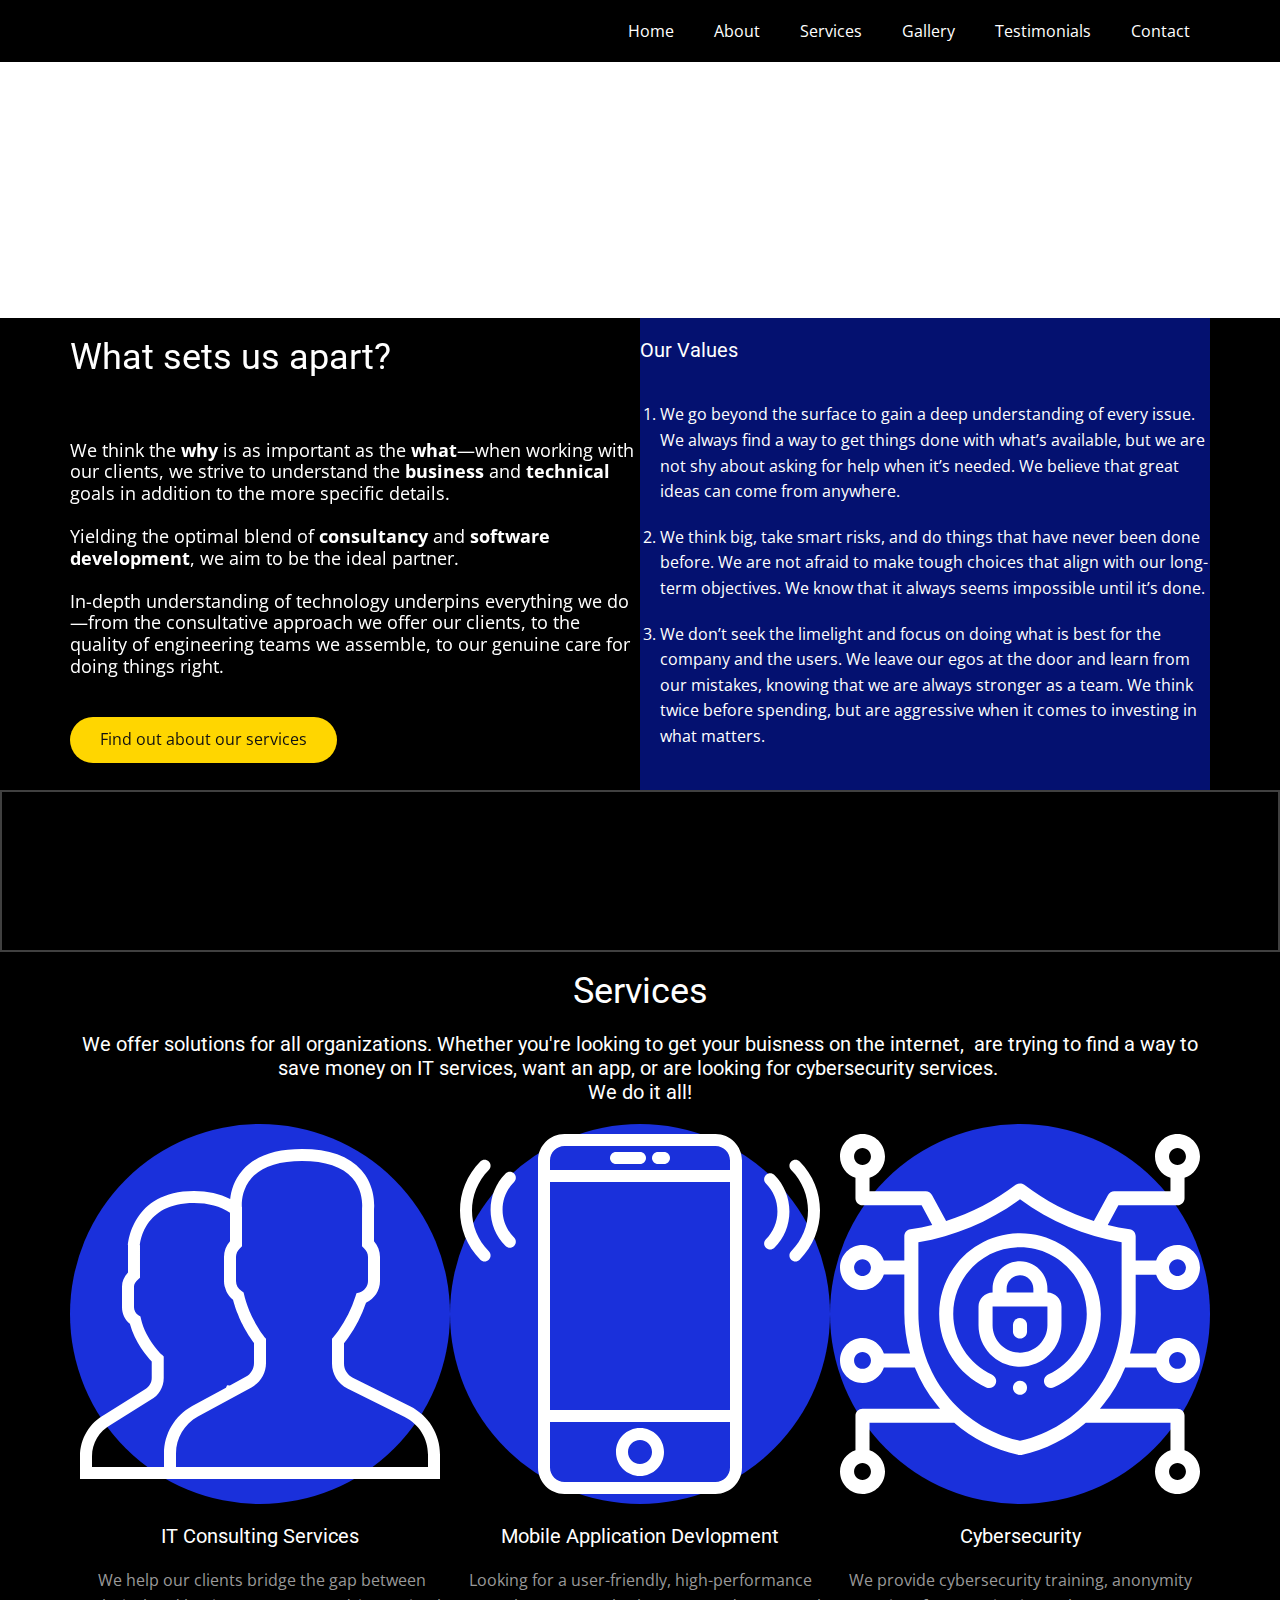
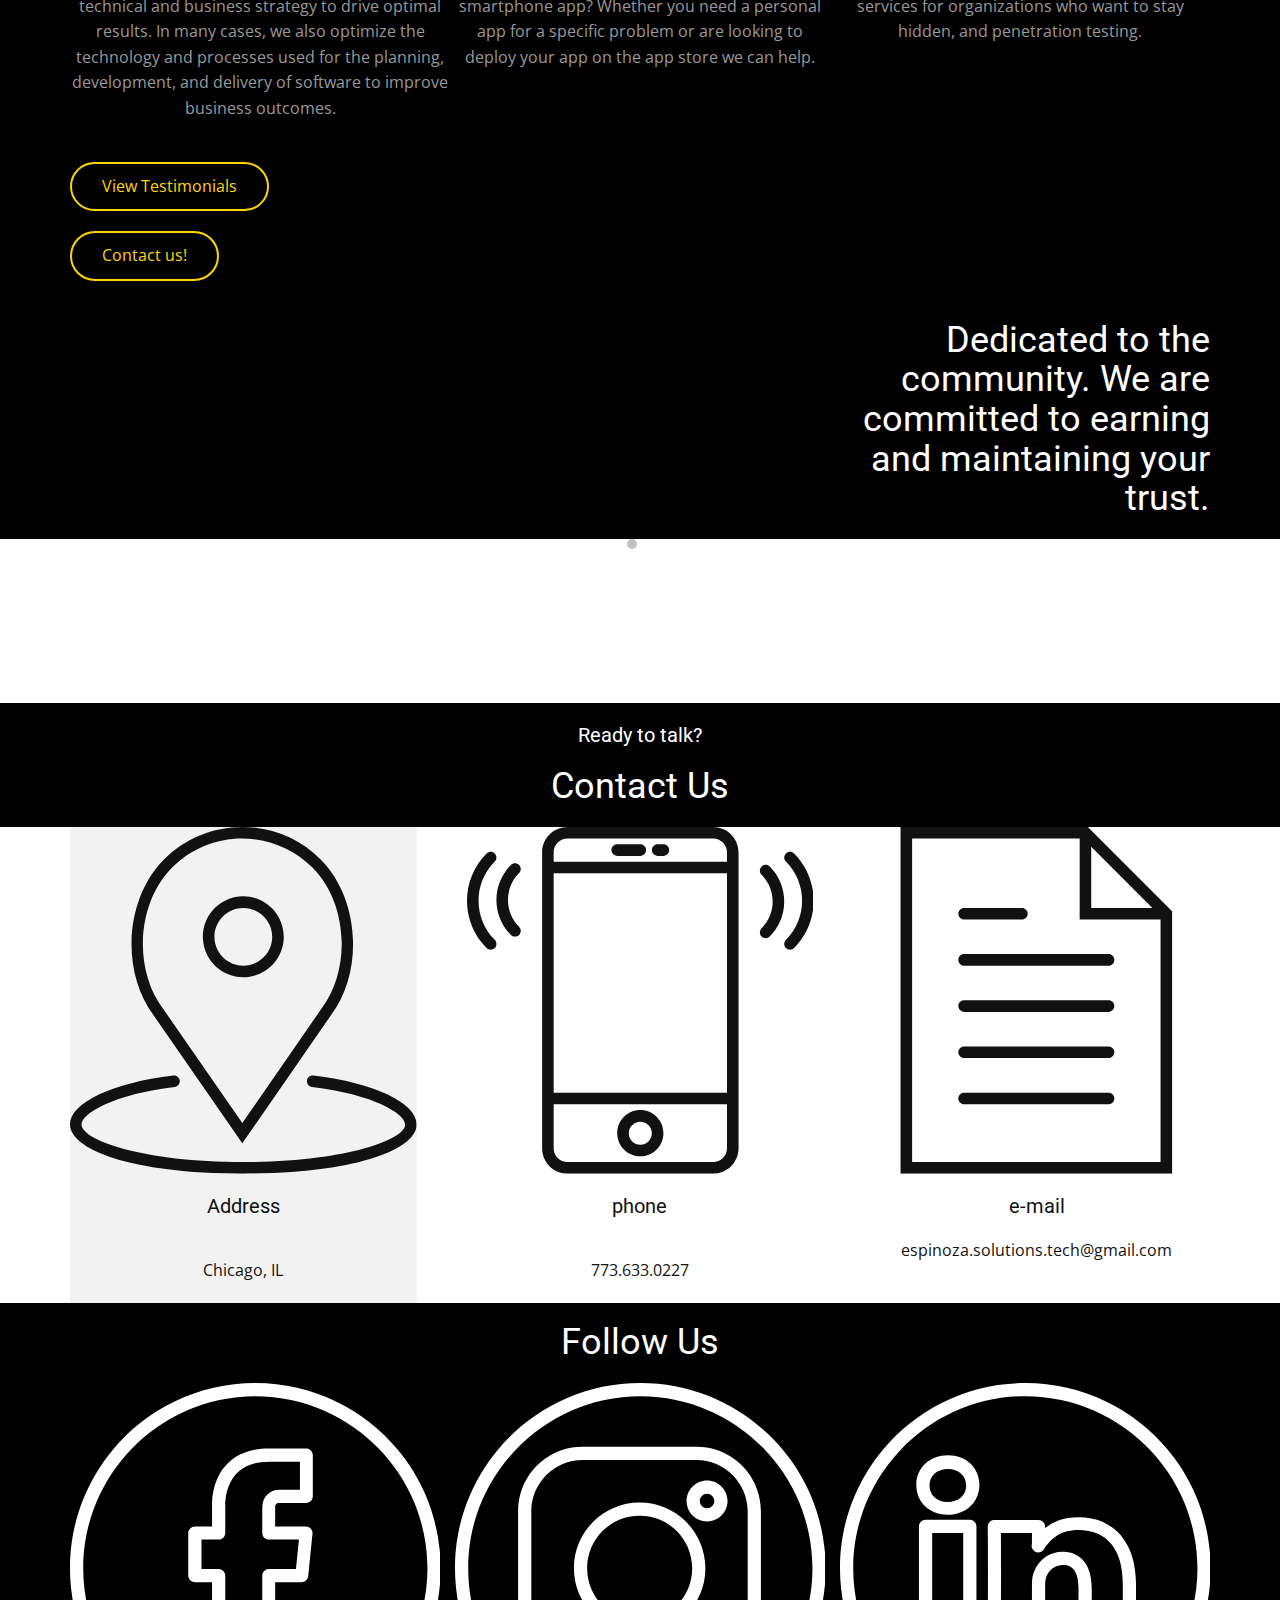
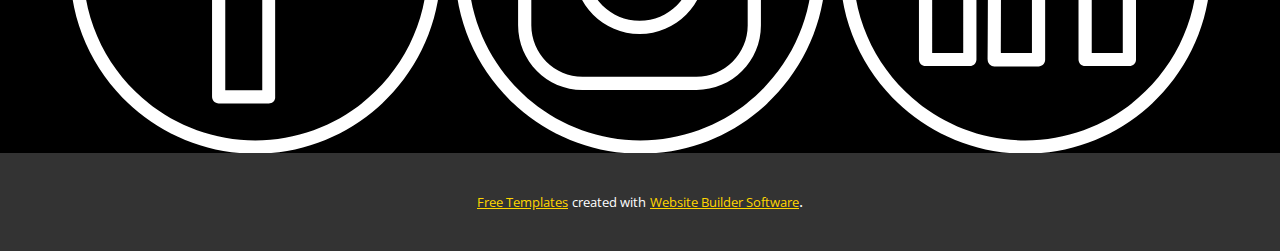
==== Contracting/index.html @ 04af974e "Add files via upload" ====
<!DOCTYPE html>
<html style="font-size: 16px;"><head>
    <meta name="viewport" content="width=device-width, initial-scale=1.0">
    <meta charset="utf-8">
    <meta name="keywords" content="Software engineering, websites, apps, mobile apps, android, ios, responsive, cybersecurity, espinoza, espinoza consulting, espinoza services, consultant, freelance, nonprofit, buisness, branding, seo, expansion">
    <meta name="description" content="We design websites, build software, deploy apps, and provide cybersecurity at affordable rates. Our strategy utilizes technology to maximize revenue.">
    <meta name="page_type" content="np-template-header-footer-from-plugin">
    <title>Expand Your Organization!</title>
    <link rel="stylesheet" href="nicepage.css" media="screen">
<link rel="stylesheet" href="Espinoza-Solutions.css" media="screen">
    <script class="u-script" type="text/javascript" src="jquery.js" defer=""></script>
    <script class="u-script" type="text/javascript" src="nicepage.js" defer=""></script>
    <meta name="generator" content="Nicepage 4.1.0, nicepage.com">
    <meta name="author" content="Isaac Javier Espinoza">
    <meta property="og:title" content="Build Your Legacy!">
    <meta property="og:description" content="Dedicated to providing software solutions to maximize your revenue.">
    <meta property="og:image" content="https://espinoza-solutions.com/images/wirelessblueprint.png">
    <meta property="og:url" content="https://espinoza-solutions.com/">
    <link id="u-theme-google-font" rel="stylesheet" href="https://fonts.googleapis.com/css?family=Roboto:100,100i,300,300i,400,400i,500,500i,700,700i,900,900i|Open+Sans:300,300i,400,400i,600,600i,700,700i,800,800i">
    <link id="u-page-google-font" rel="stylesheet" href="https://fonts.googleapis.com/css?family=Roboto:100,100i,300,300i,400,400i,500,500i,700,700i,900,900i">
    
    
    
    
    
    
    
    
    
    
    
    <script type="application/ld+json">{
		"@context": "http://schema.org",
		"@type": "Organization",
		"name": ""
}</script>
    <meta name="theme-color" content="#ffd600">
    <meta property="og:type" content="website">
  </head>
  <body data-home-page="Espinoza-Solutions.html" data-home-page-title="Espinoza-Solutions" class="u-body"><header class="u-black u-clearfix u-header u-sticky u-sticky-9656 u-header" id="sec-fe27"><div class="u-clearfix u-sheet u-valign-middle u-sheet-1">
        <nav class="u-menu u-menu-dropdown u-offcanvas u-menu-1">
          <div class="menu-collapse" style="font-size: 1rem; letter-spacing: 0px;">
            <a class="u-button-style u-custom-left-right-menu-spacing u-custom-padding-bottom u-custom-text-active-color u-custom-text-hover-color u-custom-top-bottom-menu-spacing u-nav-link u-text-active-palette-1-base u-text-hover-palette-2-base" href="#" style="height: 24px; color: rgb(255, 255, 255) !important;">
              <svg class="u-svg-link" preserveAspectRatio="xMidYMin slice" viewBox="0 0 512 512" style=""><use xmlns:xlink="http://www.w3.org/1999/xlink" xlink:href="#svg-c904"></use></svg>
              <svg class="u-svg-content" viewBox="0 0 512 512" id="svg-c904"><path d="m464.883 64.267h-417.766c-25.98 0-47.117 21.136-47.117 47.149 0 25.98 21.137 47.117 47.117 47.117h417.766c25.98 0 47.117-21.137 47.117-47.117 0-26.013-21.137-47.149-47.117-47.149z"></path><path d="m464.883 208.867h-417.766c-25.98 0-47.117 21.136-47.117 47.149 0 25.98 21.137 47.117 47.117 47.117h417.766c25.98 0 47.117-21.137 47.117-47.117 0-26.013-21.137-47.149-47.117-47.149z"></path><path d="m464.883 353.467h-417.766c-25.98 0-47.117 21.137-47.117 47.149 0 25.98 21.137 47.117 47.117 47.117h417.766c25.98 0 47.117-21.137 47.117-47.117 0-26.012-21.137-47.149-47.117-47.149z"></path></svg>
            </a>
          </div>
          <div class="u-custom-menu u-nav-container">
            <ul class="u-nav u-unstyled u-nav-1"><li class="u-nav-item"><a class="u-button-style u-nav-link u-text-active-palette-2-base u-text-hover-palette-2-light-2" href="#" style="padding: 10px 20px;">Home</a>
</li><li class="u-nav-item"><a class="u-button-style u-nav-link u-text-active-palette-2-base u-text-hover-palette-2-light-2" href="Arroyos-Restoration.html#carousel_d920" data-page-id="525301625" style="padding: 10px 20px;">About</a>
</li><li class="u-nav-item"><a class="u-button-style u-nav-link u-text-active-palette-2-base u-text-hover-palette-2-light-2" href="Arroyos-Restoration.html#carousel_52c8" data-page-id="525301625" style="padding: 10px 20px;">Services</a>
</li><li class="u-nav-item"><a class="u-button-style u-nav-link u-text-active-palette-2-base u-text-hover-palette-2-light-2" href="Arroyos-Restoration.html#sec-7012" data-page-id="525301625" style="padding: 10px 20px;">Gallery</a>
</li><li class="u-nav-item"><a class="u-button-style u-nav-link u-text-active-palette-2-base u-text-hover-palette-2-light-2" href="Arroyos-Restoration.html#carousel_fa96" data-page-id="525301625" style="padding: 10px 20px;">Testimonials</a>
</li><li class="u-nav-item"><a class="u-button-style u-nav-link u-text-active-palette-2-base u-text-hover-palette-2-light-2" href="Arroyos-Restoration.html#carousel_9254" data-page-id="525301625" style="padding: 10px 20px;">Contact</a>
</li></ul>
          </div>
          <div class="u-custom-menu u-nav-container-collapse">
            <div class="u-black u-container-style u-inner-container-layout u-opacity u-opacity-95 u-sidenav">
              <div class="u-inner-container-layout u-sidenav-overflow">
                <div class="u-menu-close"></div>
                <ul class="u-align-center u-nav u-popupmenu-items u-unstyled u-nav-2"><li class="u-nav-item"><a class="u-button-style u-nav-link" href="#" style="padding: 10px 20px;">Home</a>
</li><li class="u-nav-item"><a class="u-button-style u-nav-link" href="Arroyos-Restoration.html#carousel_d920" data-page-id="525301625" style="padding: 10px 20px;">About</a>
</li><li class="u-nav-item"><a class="u-button-style u-nav-link" href="Arroyos-Restoration.html#carousel_52c8" data-page-id="525301625" style="padding: 10px 20px;">Services</a>
</li><li class="u-nav-item"><a class="u-button-style u-nav-link" href="Arroyos-Restoration.html#sec-7012" data-page-id="525301625" style="padding: 10px 20px;">Gallery</a>
</li><li class="u-nav-item"><a class="u-button-style u-nav-link" href="Arroyos-Restoration.html#carousel_fa96" data-page-id="525301625" style="padding: 10px 20px;">Testimonials</a>
</li><li class="u-nav-item"><a class="u-button-style u-nav-link" href="Arroyos-Restoration.html#carousel_9254" data-page-id="525301625" style="padding: 10px 20px;">Contact</a>
</li></ul>
              </div>
            </div>
            <div class="u-black u-menu-overlay u-opacity u-opacity-70"></div>
          </div>
        </nav>
      </div></header>
    <section class="u-align-center u-clearfix u-image u-shading u-section-1" id="carousel_c016" data-image-width="1366" data-image-height="768">
      <div class="u-clearfix u-sheet u-sheet-1">
        <h2 class="u-subtitle u-text u-text-1" data-animation-name="fadeIn" data-animation-duration="2000" data-animation-direction="">Espinoza Solutions</h2>
        <p class="u-hidden-sm u-hidden-xs u-text u-text-body-alt-color u-text-2" data-animation-name="fadeIn" data-animation-duration="2750" data-animation-direction="">We help your organization go through its&nbsp;digital transformation making it an exponential and agile organization.</p>
        <h1 class="u-hidden-lg u-hidden-md u-hidden-xl u-text u-title u-text-3" data-animation-name="fadeIn" data-animation-duration="2750" data-animation-direction="" data-animation-delay="500">All Your Business Needs<br>Under One Roof
        </h1>
        <a href="Espinoza-Solutions.html#carousel_52c8" data-page-id="119810731" class="u-border-none u-btn u-btn-round u-button-style u-hover-grey-80 u-palette-1-base u-radius-50 u-btn-1" data-animation-name="fadeIn" data-animation-duration="1750" data-animation-direction="" data-animation-delay="1250">View our services</a>
        <a href="Espinoza-Solutions.html#carousel_d920" data-page-id="119810731" class="u-border-none u-btn u-btn-round u-button-style u-hover-grey-80 u-palette-1-base u-radius-50 u-btn-2" data-animation-name="fadeIn" data-animation-duration="1750" data-animation-direction="" data-animation-delay="1250">LEarn more abouT us</a>
      </div>
    </section>
    <section class="u-black u-clearfix u-section-2" id="carousel_d920">
      <div class="u-clearfix u-sheet u-sheet-1">
        <div class="u-clearfix u-expanded-width u-layout-wrap u-layout-wrap-1">
          <div class="u-layout">
            <div class="u-layout-row">
              <div class="u-container-style u-layout-cell u-size-30 u-layout-cell-1">
                <div class="u-container-layout u-valign-top u-container-layout-1">
                  <h2 class="u-text u-text-1" data-animation-name="pulse" data-animation-duration="1750" data-animation-direction=""> What sets us apart?</h2>
                  <h6 class="u-custom-font u-text u-text-font u-text-2" data-animation-name="lightSpeedIn" data-animation-duration="1000" data-animation-direction="" data-animation-delay="0">
                    <br>We think the <b>why</b> is as important as the <b>what</b>—when working with our clients, we strive to understand the <b>business</b> and <b>technical</b> goals in addition to the more specific details.<br>
                    <br>Yielding the optimal blend of <b>consultancy</b> and <b>software development</b>, we aim to be the ideal partner.<br>
                    <br> In-depth understanding of technology underpins everything we do—from the
 consultative approach we offer our clients, to the quality of 
engineering teams we assemble, to our genuine care for doing things 
right.
                  </h6>
                  <a href="Espinoza-Solutions.html#carousel_52c8" data-page-id="119810731" class="u-border-none u-btn u-btn-round u-button-style u-hover-grey-80 u-palette-1-base u-radius-50 u-btn-1" data-animation-name="lightSpeedIn" data-animation-duration="1000" data-animation-direction="" data-animation-delay="750">Find out about our services</a>
                </div>
              </div>
              <div class="u-container-style u-custom-color-2 u-layout-cell u-size-30 u-layout-cell-2">
                <div class="u-container-layout u-valign-bottom-lg u-valign-bottom-md u-valign-bottom-sm u-valign-bottom-xl u-container-layout-2">
                  <h5 class="u-align-center-xs u-text u-text-3">Our Values</h5>
                  <ol class="u-spacing-20 u-text u-text-4">
                    <li> We go beyond the surface to gain a deep understanding of every issue.&nbsp; We always find a way to get things done with what’s available, but we are not shy about asking for help when it’s needed. We believe that great ideas can come from anywhere.</li>
                    <li> We think big, take smart risks, and do things that have never been done before. We are not afraid to make tough choices that align with our long-term objectives. We know that it always seems impossible until it’s done.</li>
                    <li> We don’t seek the limelight and focus on doing what is best for the company and the users. We leave our egos at the door and learn from our mistakes, knowing that we are always stronger as a team. We think twice before spending, but are aggressive when it comes to investing in what matters.</li>
                  </ol>
                </div>
              </div>
            </div>
          </div>
        </div>
      </div>
    </section>
    <section class="u-black u-border-2 u-border-grey-75 u-clearfix u-section-3" id="carousel_659f">
      <div class="u-clearfix u-sheet u-sheet-1">
        <div class="u-clearfix u-expanded-width u-layout-wrap u-layout-wrap-1">
          <div class="u-layout">
            <div class="u-layout-row">
              <div class="u-container-style u-layout-cell u-size-33-md u-size-33-sm u-size-33-xs u-size-36-xl u-size-41-lg u-layout-cell-1" data-animation-name="fadeIn" data-animation-duration="1750" data-animation-direction="">
                <div class="u-container-layout u-container-layout-1">
                  <h2 class="u-text u-text-default u-text-1"> We understand building a world-changing company is a monumental task, and we love every minute of it.</h2>
                </div>
              </div>
              <div class="u-align-right u-container-style u-layout-cell u-size-19-lg u-size-24-xl u-size-27-md u-size-27-sm u-size-27-xs u-layout-cell-2">
                <div class="u-container-layout u-valign-middle-md u-valign-middle-sm u-valign-middle-xs u-container-layout-2">
                  <h5 class="u-text u-text-2" data-animation-name="fadeIn" data-animation-duration="1250" data-animation-direction="" data-animation-delay="500">You're in <span style="font-weight: 700;" class="u-text-palette-3-base">
                      <span class="u-text-custom-color-1">good </span>
                      <span class="u-text-custom-color-1">hands.</span>
                    </span>
                  </h5>
                </div>
              </div>
            </div>
          </div>
        </div>
      </div>
    </section>
    <section class="u-align-center u-black u-clearfix u-section-4" id="carousel_52c8">
      <div class="u-clearfix u-sheet u-valign-middle-xs u-sheet-1">
        <h2 class="u-text u-text-1"> Services</h2>
        <h5 class="u-text u-text-2">We offer solutions for all organizations. Whether you're looking to get your buisness on the internet,&nbsp; are trying to find a way to save money on IT services, want an app, or are looking for cybersecurity services.&nbsp;<br>We do it all!
        </h5>
        <div class="u-expanded-width u-hidden-sm u-hidden-xs u-list u-list-1">
          <div class="u-repeater u-repeater-1">
            <div class="u-align-center u-container-style u-list-item u-repeater-item">
              <div class="u-container-layout u-similar-container u-container-layout-1"><span class="u-custom-color-1 u-icon u-icon-circle u-spacing-10 u-icon-1"><svg class="u-svg-link" preserveAspectRatio="xMidYMin slice" viewBox="0 0 60 60" style=""><use xmlns:xlink="http://www.w3.org/1999/xlink" xlink:href="#svg-6a51"></use></svg><svg class="u-svg-content" viewBox="0 0 60 60" x="0px" y="0px" id="svg-6a51" style="enable-background:new 0 0 60 60;"><path d="M55.014,45.389l-9.553-4.776C44.56,40.162,44,39.256,44,38.248v-3.381c0.229-0.28,0.47-0.599,0.719-0.951
	c1.239-1.75,2.232-3.698,2.954-5.799C49.084,27.47,50,26.075,50,24.5v-4c0-0.963-0.36-1.896-1-2.625v-5.319
	c0.056-0.55,0.276-3.824-2.092-6.525C44.854,3.688,41.521,2.5,37,2.5s-7.854,1.188-9.908,3.53c-1.435,1.637-1.918,3.481-2.064,4.805
	C23.314,9.949,21.294,9.5,19,9.5c-10.389,0-10.994,8.855-11,9v4.579c-0.648,0.706-1,1.521-1,2.33v3.454
	c0,1.079,0.483,2.085,1.311,2.765c0.825,3.11,2.854,5.46,3.644,6.285v2.743c0,0.787-0.428,1.509-1.171,1.915l-6.653,4.173
	C1.583,48.134,0,50.801,0,53.703V57.5h14h2h44v-4.043C60,50.019,58.089,46.927,55.014,45.389z M14,53.262V55.5H2v-1.797
	c0-2.17,1.184-4.164,3.141-5.233l6.652-4.173c1.333-0.727,2.161-2.121,2.161-3.641v-3.591l-0.318-0.297
	c-0.026-0.024-2.683-2.534-3.468-5.955l-0.091-0.396l-0.342-0.22C9.275,29.899,9,29.4,9,28.863v-3.454
	c0-0.36,0.245-0.788,0.671-1.174L10,23.938l-0.002-5.38C10.016,18.271,10.537,11.5,19,11.5c2.393,0,4.408,0.553,6,1.644v4.731
	c-0.64,0.729-1,1.662-1,2.625v4c0,0.304,0.035,0.603,0.101,0.893c0.027,0.116,0.081,0.222,0.118,0.334
	c0.055,0.168,0.099,0.341,0.176,0.5c0.001,0.002,0.002,0.003,0.003,0.005c0.256,0.528,0.629,1,1.099,1.377
	c0.005,0.019,0.011,0.036,0.016,0.054c0.06,0.229,0.123,0.457,0.191,0.68l0.081,0.261c0.014,0.046,0.031,0.093,0.046,0.139
	c0.035,0.108,0.069,0.215,0.105,0.321c0.06,0.175,0.123,0.356,0.196,0.553c0.031,0.082,0.065,0.156,0.097,0.237
	c0.082,0.209,0.164,0.411,0.25,0.611c0.021,0.048,0.039,0.1,0.06,0.147l0.056,0.126c0.026,0.058,0.053,0.11,0.079,0.167
	c0.098,0.214,0.194,0.421,0.294,0.621c0.016,0.032,0.031,0.067,0.047,0.099c0.063,0.125,0.126,0.243,0.189,0.363
	c0.108,0.206,0.214,0.4,0.32,0.588c0.052,0.092,0.103,0.182,0.154,0.269c0.144,0.246,0.281,0.472,0.414,0.682
	c0.029,0.045,0.057,0.092,0.085,0.135c0.242,0.375,0.452,0.679,0.626,0.916c0.046,0.063,0.086,0.117,0.125,0.17
	c0.022,0.029,0.052,0.071,0.071,0.097v3.309c0,0.968-0.528,1.856-1.377,2.32l-2.646,1.443l-0.461-0.041l-0.188,0.395l-5.626,3.069
	C15.801,46.924,14,49.958,14,53.262z M58,55.5H16v-2.238c0-2.571,1.402-4.934,3.659-6.164l8.921-4.866
	C30.073,41.417,31,39.854,31,38.155v-4.018v-0.001l-0.194-0.232l-0.038-0.045c-0.002-0.003-0.064-0.078-0.165-0.21
	c-0.006-0.008-0.012-0.016-0.019-0.024c-0.053-0.069-0.115-0.152-0.186-0.251c-0.001-0.002-0.002-0.003-0.003-0.005
	c-0.149-0.207-0.336-0.476-0.544-0.8c-0.005-0.007-0.009-0.015-0.014-0.022c-0.098-0.153-0.202-0.32-0.308-0.497
	c-0.008-0.013-0.016-0.026-0.024-0.04c-0.226-0.379-0.466-0.808-0.705-1.283c0,0-0.001-0.001-0.001-0.002
	c-0.127-0.255-0.254-0.523-0.378-0.802l0,0c-0.017-0.039-0.035-0.077-0.052-0.116h0c-0.055-0.125-0.11-0.256-0.166-0.391
	c-0.02-0.049-0.04-0.1-0.06-0.15c-0.052-0.131-0.105-0.263-0.161-0.414c-0.102-0.272-0.198-0.556-0.29-0.849l-0.055-0.178
	c-0.006-0.02-0.013-0.04-0.019-0.061c-0.094-0.316-0.184-0.639-0.26-0.971l-0.091-0.396l-0.341-0.22
	C26.346,25.803,26,25.176,26,24.5v-4c0-0.561,0.238-1.084,0.67-1.475L27,18.728V12.5v-0.354l-0.027-0.021
	c-0.034-0.722,0.009-2.935,1.623-4.776C30.253,5.458,33.081,4.5,37,4.5c3.905,0,6.727,0.951,8.386,2.828
	c1.947,2.201,1.625,5.017,1.623,5.041L47,18.728l0.33,0.298C47.762,19.416,48,19.939,48,20.5v4c0,0.873-0.572,1.637-1.422,1.899
	l-0.498,0.153l-0.16,0.495c-0.669,2.081-1.622,4.003-2.834,5.713c-0.297,0.421-0.586,0.794-0.837,1.079L42,34.123v4.125
	c0,1.77,0.983,3.361,2.566,4.153l9.553,4.776C56.513,48.374,58,50.78,58,53.457V55.5z"></path></svg></span>
                <h5 class="u-text u-text-3"> IT Consulting Services</h5>
                <p class="u-text u-text-grey-40 u-text-4"> &nbsp;We help our clients bridge the gap between technical 
and business strategy to drive optimal results. In many cases, we also 
optimize the technology and processes used for the planning, 
development, and delivery of software to improve business outcomes.<br>
                </p>
              </div>
            </div>
            <div class="u-align-center u-container-style u-list-item u-repeater-item">
              <div class="u-container-layout u-similar-container u-container-layout-2"><span class="u-custom-color-1 u-icon u-icon-circle u-spacing-10 u-icon-2"><svg class="u-svg-link" preserveAspectRatio="xMidYMin slice" viewBox="0 0 60 60" style=""><use xmlns:xlink="http://www.w3.org/1999/xlink" xlink:href="#svg-c8a6"></use></svg><svg class="u-svg-content" viewBox="0 0 60 60" x="0px" y="0px" id="svg-c8a6" style="enable-background:new 0 0 60 60;"><g><path d="M42.595,0H17.405C14.977,0,13,1.977,13,4.405v51.189C13,58.023,14.977,60,17.405,60h25.189C45.023,60,47,58.023,47,55.595
		V4.405C47,1.977,45.023,0,42.595,0z M15,8h30v38H15V8z M17.405,2h25.189C43.921,2,45,3.079,45,4.405V6H15V4.405
		C15,3.079,16.079,2,17.405,2z M42.595,58H17.405C16.079,58,15,56.921,15,55.595V48h30v7.595C45,56.921,43.921,58,42.595,58z"></path><path d="M30,49c-2.206,0-4,1.794-4,4s1.794,4,4,4s4-1.794,4-4S32.206,49,30,49z M30,55c-1.103,0-2-0.897-2-2s0.897-2,2-2
		s2,0.897,2,2S31.103,55,30,55z"></path><path d="M26,5h4c0.553,0,1-0.447,1-1s-0.447-1-1-1h-4c-0.553,0-1,0.447-1,1S25.447,5,26,5z"></path><path d="M33,5h1c0.553,0,1-0.447,1-1s-0.447-1-1-1h-1c-0.553,0-1,0.447-1,1S32.447,5,33,5z"></path><path d="M56.612,4.569c-0.391-0.391-1.023-0.391-1.414,0s-0.391,1.023,0,1.414c3.736,3.736,3.736,9.815,0,13.552
		c-0.391,0.391-0.391,1.023,0,1.414c0.195,0.195,0.451,0.293,0.707,0.293s0.512-0.098,0.707-0.293
		C61.128,16.434,61.128,9.085,56.612,4.569z"></path><path d="M52.401,6.845c-0.391-0.391-1.023-0.391-1.414,0s-0.391,1.023,0,1.414c1.237,1.237,1.918,2.885,1.918,4.639
		s-0.681,3.401-1.918,4.638c-0.391,0.391-0.391,1.023,0,1.414c0.195,0.195,0.451,0.293,0.707,0.293s0.512-0.098,0.707-0.293
		c1.615-1.614,2.504-3.764,2.504-6.052S54.017,8.459,52.401,6.845z"></path><path d="M4.802,5.983c0.391-0.391,0.391-1.023,0-1.414s-1.023-0.391-1.414,0c-4.516,4.516-4.516,11.864,0,16.38
		c0.195,0.195,0.451,0.293,0.707,0.293s0.512-0.098,0.707-0.293c0.391-0.391,0.391-1.023,0-1.414
		C1.065,15.799,1.065,9.72,4.802,5.983z"></path><path d="M9.013,6.569c-0.391-0.391-1.023-0.391-1.414,0c-1.615,1.614-2.504,3.764-2.504,6.052s0.889,4.438,2.504,6.053
		c0.195,0.195,0.451,0.293,0.707,0.293s0.512-0.098,0.707-0.293c0.391-0.391,0.391-1.023,0-1.414
		c-1.237-1.237-1.918-2.885-1.918-4.639S7.775,9.22,9.013,7.983C9.403,7.593,9.403,6.96,9.013,6.569z"></path>
</g></svg></span>
                <h5 class="u-text u-text-5">Mobile Application Devlopment</h5>
                <p class="u-text u-text-grey-40 u-text-6"> Looking for a user-friendly, high-performance smartphone app? Whether you need a personal app for a specific problem or are looking to deploy your app on the app store we can help.</p>
              </div>
            </div>
            <div class="u-align-center u-container-style u-list-item u-repeater-item">
              <div class="u-container-layout u-similar-container u-container-layout-3"><span class="u-custom-color-1 u-icon u-icon-circle u-spacing-10 u-icon-3"><svg class="u-svg-link" preserveAspectRatio="xMidYMin slice" viewBox="0 0 512 512" style=""><use xmlns:xlink="http://www.w3.org/1999/xlink" xlink:href="#svg-856b"></use></svg><svg class="u-svg-content" viewBox="0 0 512 512" id="svg-856b"><g id="XMLID_1336_"><g id="XMLID_354_"><path id="XMLID_1365_" d="m420.527 200h29.082c4.21 12.761 16.238 22 30.391 22 17.645 0 32-14.355 32-32s-14.355-32-32-32c-14.153 0-26.181 9.239-30.391 22h-29.082v-34.686c0-4.981-3.665-9.202-8.597-9.901-10.476-1.485-20.855-3.498-31.098-6.012l15.122-27.9h84.046c5.523 0 10-4.478 10-10v-29.11c12.761-4.21 22-16.238 22-30.391 0-17.645-14.355-32-32-32s-32 14.356-32 32c0 14.153 9.239 26.182 22 30.391v19.109h-80c-3.669 0-7.044 2.009-8.792 5.234l-20.13 37.14c-35.626-11.213-69.214-28.642-98.98-51.547-3.595-2.768-8.603-2.768-12.197 0-29.765 22.905-63.353 40.334-98.98 51.547l-20.13-37.14c-1.748-3.226-5.123-5.234-8.792-5.234h-79.999v-19.109c12.761-4.209 22-16.238 22-30.391 0-17.644-14.355-32-32-32s-32 14.356-32 32c0 14.153 9.239 26.182 22 30.391v29.109c0 5.522 4.477 10 10 10h84.046l15.122 27.9c-10.244 2.514-20.622 4.527-31.098 6.012-4.932.699-8.597 4.921-8.597 9.901v34.687h-29.082c-4.21-12.761-16.238-22-30.391-22-17.645 0-32 14.355-32 32s14.355 32 32 32c14.153 0 26.181-9.239 30.391-22h29.082v54.787c0 19.451 2.775 38.72 8.1 57.213h-37.182c-4.21-12.761-16.238-22-30.391-22-17.645 0-32 14.355-32 32s14.355 32 32 32c14.153 0 26.181-9.239 30.391-22h44.054c7.571 18.837 17.904 36.564 30.755 52.478 1.677 2.077 3.399 4.114 5.153 6.119h-110.353c-5.523 0-10 4.477-10 10v49.012c-12.761 4.209-22 16.238-22 30.391 0 17.645 14.355 32 32 32s32-14.355 32-32c0-14.153-9.239-26.182-22-30.391v-39.012h120.463c26.007 22.52 57.505 38.423 91.415 45.786.699.151 1.411.228 2.122.228s1.423-.076 2.122-.228c33.91-7.363 65.408-23.266 91.415-45.786h120.463v39.012c-12.761 4.21-22 16.238-22 30.391 0 17.645 14.355 32 32 32s32-14.355 32-32c0-14.153-9.239-26.182-22-30.391v-49.012c0-5.523-4.477-10-10-10h-110.353c1.754-2.005 3.475-4.042 5.153-6.119 12.851-15.914 23.184-33.641 30.755-52.478h44.054c4.21 12.761 16.238 22 30.391 22 17.645 0 32-14.355 32-32s-14.355-32-32-32c-14.153 0-26.181 9.239-30.391 22h-37.182c5.325-18.493 8.1-37.762 8.1-57.213zm59.473-22c6.617 0 12 5.383 12 12s-5.383 12-12 12-12-5.383-12-12 5.383-12 12-12zm0-158c6.617 0 12 5.383 12 12s-5.383 12-12 12-12-5.383-12-12 5.383-12 12-12zm-448 0c6.617 0 12 5.383 12 12s-5.383 12-12 12-12-5.383-12-12 5.383-12 12-12zm0 182c-6.617 0-12-5.383-12-12s5.383-12 12-12 12 5.383 12 12-5.383 12-12 12zm0 132c-6.617 0-12-5.383-12-12s5.383-12 12-12 12 5.383 12 12-5.383 12-12 12zm0 158c-6.617 0-12-5.383-12-12s5.383-12 12-12 12 5.383 12 12-5.383 12-12 12zm448 0c-6.617 0-12-5.383-12-12s5.383-12 12-12 12 5.383 12 12-5.383 12-12 12zm0-182c6.617 0 12 5.383 12 12s-5.383 12-12 12-12-5.383-12-12 5.383-12 12-12zm-224 126.365c-85.205-19.509-144.527-93.866-144.527-181.578v-100.904c52.172-8.777 101.828-29.774 144.527-61.121 42.699 31.347 92.354 52.344 144.527 61.121v100.904c0 87.712-59.322 162.069-144.527 181.578z"></path><path id="XMLID_1378_" d="m256 141.044c-63.387 0-114.956 51.569-114.956 114.956 0 44.744 26.271 85.751 66.928 104.47 1.354.624 2.776.919 4.176.919 3.784 0 7.404-2.158 9.09-5.819 2.31-5.018.115-10.956-4.901-13.266-33.589-15.466-55.292-49.342-55.292-86.304 0-52.359 42.597-94.956 94.956-94.956s94.956 42.597 94.956 94.956c0 36.865-21.622 70.703-55.086 86.208-5.011 2.321-7.191 8.266-4.869 13.277 2.321 5.012 8.266 7.192 13.277 4.869 40.505-18.767 66.678-59.728 66.678-104.354-.001-63.387-51.57-114.956-114.957-114.956z"></path><path id="XMLID_1381_" d="m256 181.044c-21.505 0-39 17.495-39 39v5.466c-11.037.059-20 9.052-20 20.103v26.343c0 32.533 26.467 59 59 59s59-26.467 59-59v-26.343c0-11.051-8.963-20.044-20-20.103v-5.466c0-21.505-17.495-39-39-39zm0 20c10.477 0 19 8.523 19 19v5.461h-38v-5.461c0-10.477 8.523-19 19-19zm39 70.912c0 21.505-17.495 39-39 39s-39-17.495-39-39v-26.343c0-.06.048-.108.108-.108h77.784c.06 0 .108.049.108.108z"></path><path id="XMLID_1383_" d="m256 261.56c-5.523 0-10 4.478-10 10v9.286c0 5.522 4.477 10 10 10s10-4.478 10-10v-9.286c0-5.522-4.477-10-10-10z"></path><path id="XMLID_1384_" d="m256 350.918c-5.523 0-10 4.478-10 10v.038c0 5.522 4.477 9.98 10 9.98s10-4.496 10-10.018-4.477-10-10-10z"></path>
</g>
</g></svg></span>
                <h5 class="u-text u-text-7">Cybersecurity</h5>
                <p class="u-text u-text-grey-40 u-text-8">We provide cybersecurity training, anonymity services for organizations who want to stay hidden, and penetration testing.</p>
              </div>
            </div>
          </div>
        </div>
        <a href="Espinoza-Solutions.html#carousel_ea63" data-page-id="119810731" class="u-border-2 u-border-hover-palette-1-base u-border-palette-1-base u-btn u-btn-round u-button-style u-hidden-sm u-hidden-xs u-hover-palette-1-base u-none u-radius-50 u-btn-1">View Testimonials</a>
        <a href="Espinoza-Solutions.html#carousel_9254" data-page-id="119810731" class="u-border-2 u-border-hover-palette-1-base u-border-palette-1-base u-btn u-btn-round u-button-style u-hidden-sm u-hidden-xs u-hover-palette-1-base u-none u-radius-50 u-btn-2">Contact us!</a>
      </div>
    </section>
    <section class="u-align-center u-clearfix u-hidden-lg u-hidden-md u-hidden-xl u-image u-shading u-section-5" id="carousel_8e30" data-image-width="1200" data-image-height="675">
      <div class="u-clearfix u-sheet u-valign-top-lg u-valign-top-md u-valign-top-sm u-valign-top-xl u-sheet-1">
        <div class="u-accordion u-expanded-width-xs u-spacing-30 u-accordion-1">
          <div class="u-accordion-item">
            <a class="active u-accordion-link u-active-palette-1-dark-3 u-border-4 u-border-black u-button-style u-palette-1-base u-radius-50 u-text-active-white u-text-body-color u-text-hover-black u-accordion-link-1" id="link-accordion-0781" aria-controls="accordion-0781" aria-selected="true">
              <span class="u-accordion-link-text">IT Consulting</span><span class="u-accordion-link-icon u-icon u-text-grey-40 u-icon-1"><svg class="u-svg-link" preserveAspectRatio="xMidYMin slice" viewBox="0 0 16 16" style=""><use xmlns:xlink="http://www.w3.org/1999/xlink" xlink:href="#svg-9790"></use></svg><svg class="u-svg-content" viewBox="0 0 16 16" x="0px" y="0px" id="svg-9790"><path d="M8,10.7L1.6,5.3c-0.4-0.4-1-0.4-1.3,0c-0.4,0.4-0.4,0.9,0,1.3l7.2,6.1c0.1,0.1,0.4,0.2,0.6,0.2s0.4-0.1,0.6-0.2l7.1-6
	c0.4-0.4,0.4-0.9,0-1.3c-0.4-0.4-1-0.4-1.3,0L8,10.7z"></path></svg></span>
            </a>
            <div class="u-accordion-active u-accordion-pane u-container-style u-grey-10 u-opacity u-opacity-70 u-accordion-pane-1" id="accordion-0781" aria-labelledby="link-accordion-0781">
              <div class="u-container-layout u-valign-middle-xs u-valign-top-lg u-valign-top-md u-valign-top-sm u-valign-top-xl u-container-layout-1">
                <p class="u-text u-text-1"> We help our clients bridge the gap between technical 
and business strategy to drive optimal results. In many cases, we also 
optimize the technology and processes used for the planning, 
development, and delivery of software to improve business outcomes.</p>
              </div>
            </div>
          </div>
          <div class="u-accordion-item">
            <a class="u-accordion-link u-active-palette-1-dark-3 u-border-4 u-border-black u-button-style u-palette-1-base u-radius-50 u-text-active-white u-text-body-color u-text-hover-black u-accordion-link-2" id="link-accordion-4c47" aria-controls="accordion-4c47" aria-selected="false">
              <span class="u-accordion-link-text">Mobile App research</span><span class="u-accordion-link-icon u-icon u-text-grey-40 u-icon-2"><svg class="u-svg-link" preserveAspectRatio="xMidYMin slice" viewBox="0 0 16 16" style=""><use xmlns:xlink="http://www.w3.org/1999/xlink" xlink:href="#svg-6aa8"></use></svg><svg class="u-svg-content" viewBox="0 0 16 16" x="0px" y="0px" id="svg-6aa8"><path d="M8,10.7L1.6,5.3c-0.4-0.4-1-0.4-1.3,0c-0.4,0.4-0.4,0.9,0,1.3l7.2,6.1c0.1,0.1,0.4,0.2,0.6,0.2s0.4-0.1,0.6-0.2l7.1-6
	c0.4-0.4,0.4-0.9,0-1.3c-0.4-0.4-1-0.4-1.3,0L8,10.7z"></path></svg></span>
            </a>
            <div class="u-accordion-pane u-container-style u-grey-10 u-opacity u-opacity-70 u-accordion-pane-2" id="accordion-4c47" aria-labelledby="link-accordion-4c47">
              <div class="u-container-layout u-valign-top u-container-layout-2">
                <p class="u-text u-text-2"> Looking for a user-friendly, high-performance smartphone app? Whether you need a personal app for a specific problem or are looking to deploy your app on the app store we can help.</p>
              </div>
            </div>
          </div>
          <div class="u-accordion-item">
            <a class="u-accordion-link u-active-palette-1-dark-3 u-border-4 u-border-black u-button-style u-palette-1-base u-radius-50 u-text-active-white u-text-body-color u-text-hover-black u-accordion-link-3" id="link-accordion-a910" aria-controls="accordion-a910" aria-selected="false">
              <span class="u-accordion-link-text">cybersecurity</span><span class="u-accordion-link-icon u-icon u-text-grey-40 u-icon-3"><svg class="u-svg-link" preserveAspectRatio="xMidYMin slice" viewBox="0 0 16 16" style=""><use xmlns:xlink="http://www.w3.org/1999/xlink" xlink:href="#svg-571f"></use></svg><svg class="u-svg-content" viewBox="0 0 16 16" x="0px" y="0px" id="svg-571f"><path d="M8,10.7L1.6,5.3c-0.4-0.4-1-0.4-1.3,0c-0.4,0.4-0.4,0.9,0,1.3l7.2,6.1c0.1,0.1,0.4,0.2,0.6,0.2s0.4-0.1,0.6-0.2l7.1-6
	c0.4-0.4,0.4-0.9,0-1.3c-0.4-0.4-1-0.4-1.3,0L8,10.7z"></path></svg></span>
            </a>
            <div class="u-accordion-pane u-container-style u-grey-10 u-opacity u-opacity-70 u-accordion-pane-3" id="accordion-a910" aria-labelledby="link-accordion-a910">
              <div class="u-container-layout u-valign-middle-xs u-container-layout-3">
                <p class="u-text u-text-3"> We provide cybersecurity training, anonymity services for organizations who want to stay hidden, and penetration testing. </p>
              </div>
            </div>
          </div>
          <div class="u-accordion-item">
            <a class="u-accordion-link u-active-palette-1-dark-3 u-border-4 u-border-black u-button-style u-palette-1-base u-radius-50 u-text-active-white u-text-body-color u-text-hover-black u-accordion-link-4" id="link-8fe4" aria-controls="8fe4" aria-selected="false">
              <span class="u-accordion-link-text"> WEBSITE DESIGN &amp; DEPLOYMENT</span><span class="u-accordion-link-icon u-icon u-text-grey-40 u-icon-4"><svg class="u-svg-link" preserveAspectRatio="xMidYMin slice" viewBox="0 0 16 16" style=""><use xmlns:xlink="http://www.w3.org/1999/xlink" xlink:href="#svg-dc7e"></use></svg><svg class="u-svg-content" viewBox="0 0 16 16" x="0px" y="0px" id="svg-dc7e"><path d="M8,10.7L1.6,5.3c-0.4-0.4-1-0.4-1.3,0c-0.4,0.4-0.4,0.9,0,1.3l7.2,6.1c0.1,0.1,0.4,0.2,0.6,0.2s0.4-0.1,0.6-0.2l7.1-6
	c0.4-0.4,0.4-0.9,0-1.3c-0.4-0.4-1-0.4-1.3,0L8,10.7z"></path></svg></span>
            </a>
            <div class="u-accordion-pane u-container-style u-grey-10 u-opacity u-opacity-70 u-accordion-pane-4" id="8fe4" aria-labelledby="link-8fe4">
              <div class="u-container-layout u-valign-middle-xs u-container-layout-4">
                <p class="u-text u-text-default-lg u-text-default-md u-text-default-sm u-text-default-xl u-text-4">We offer modern front-end designs for large organizations, small mom and pop shops, non-profits, freelancers, and artist.<br>
                  <br>
                </p>
              </div>
            </div>
          </div>
          <div class="u-accordion-item">
            <a class="u-accordion-link u-active-palette-1-dark-3 u-border-4 u-border-black u-button-style u-palette-1-base u-radius-50 u-text-active-white u-text-body-color u-text-hover-black u-accordion-link-5" id="link-aec8" aria-controls="aec8" aria-selected="false">
              <span class="u-accordion-link-text">Software Engineering</span><span class="u-accordion-link-icon u-icon u-text-grey-40 u-icon-5"><svg class="u-svg-link" preserveAspectRatio="xMidYMin slice" viewBox="0 0 16 16" style=""><use xmlns:xlink="http://www.w3.org/1999/xlink" xlink:href="#svg-c2b1"></use></svg><svg class="u-svg-content" viewBox="0 0 16 16" x="0px" y="0px" id="svg-c2b1"><path d="M8,10.7L1.6,5.3c-0.4-0.4-1-0.4-1.3,0c-0.4,0.4-0.4,0.9,0,1.3l7.2,6.1c0.1,0.1,0.4,0.2,0.6,0.2s0.4-0.1,0.6-0.2l7.1-6
	c0.4-0.4,0.4-0.9,0-1.3c-0.4-0.4-1-0.4-1.3,0L8,10.7z"></path></svg></span>
            </a>
            <div class="u-accordion-pane u-container-style u-grey-10 u-opacity u-opacity-70 u-accordion-pane-5" id="aec8" aria-labelledby="link-aec8">
              <div class="u-container-layout u-valign-middle-xs u-container-layout-5">
                <p class="u-text u-text-default u-text-5">We create software for finanical, healthcare, personal, and non-profit organizations.</p>
              </div>
            </div>
          </div>
        </div>
        <a href="Espinoza-Solutions.html#carousel_ea63" data-page-id="119810731" class="u-border-2 u-border-hover-palette-1-base u-border-palette-1-base u-btn u-btn-round u-button-style u-hover-palette-1-base u-none u-radius-50 u-btn-1">View Testimonials</a>
        <a href="Espinoza-Solutions.html#carousel_9254" data-page-id="119810731" class="u-border-2 u-border-hover-palette-1-base u-border-palette-1-base u-btn u-btn-round u-button-style u-hover-palette-1-base u-none u-radius-50 u-btn-2">Contact Us!</a>
      </div>
    </section>
    <section class="u-black u-clearfix u-section-6" id="carousel_14aa">
      <div class="u-clearfix u-sheet u-sheet-1">
        <div class="u-clearfix u-expanded-width u-layout-wrap u-layout-wrap-1">
          <div class="u-layout">
            <div class="u-layout-row">
              <div class="u-container-style u-image u-image-contain u-layout-cell u-left-cell u-size-37-lg u-size-37-md u-size-37-sm u-size-37-xs u-size-40-xl u-image-1" data-image-width="1193" data-image-height="877">
                <div class="u-container-layout u-container-layout-1"></div>
              </div>
              <div class="u-align-right u-container-style u-layout-cell u-right-cell u-size-20-xl u-size-23-lg u-size-23-md u-size-23-sm u-size-23-xs u-layout-cell-2">
                <div class="u-container-layout u-valign-middle u-container-layout-2">
                  <h2 class="u-text u-text-white u-text-1"> Dedicated to the community. We are committed to earning and maintaining your trust.</h2>
                </div>
              </div>
            </div>
          </div>
        </div>
      </div>
    </section>
    <section class="u-align-center u-clearfix u-section-7" id="carousel_ea63">
      <div id="carousel-bd35" data-interval="4500" data-u-ride="carousel" class="pointer-event u-carousel u-carousel-duration-750 u-expanded-width u-slider u-slider-1">
        <ol class="u-absolute-hcenter u-carousel-indicators u-carousel-indicators-1">
          <li data-u-target="#carousel-bd35" class="u-active u-active-grey-25 u-shape-circle u-white" data-u-slide-to="0" style="width: 10px; height: 10px;"></li>
          <li data-u-target="#carousel-bd35" class="u-active-grey-25 u-shape-circle u-white" data-u-slide-to="1" style="width: 10px; height: 10px;"></li>
        </ol>
        <div class="u-carousel-inner" role="listbox">
          <div class="u-active u-carousel-item u-carousel-item-left u-container-style u-image u-shading u-slide u-image-1" data-image-width="1980" data-image-height="901">
            <div class="u-container-layout u-container-layout-1">
              <div class="u-align-center u-container-style u-group u-shape-rectangle u-group-1" data-animation-name="fadeIn" data-animation-duration="1000" data-animation-delay="0" data-animation-direction="Up">
                <div class="u-container-layout u-container-layout-2">
                  <h2 class="u-align-center u-text u-text-1"> "Isaac is an experienced programmer with a passion for developing innovative programs and expediting the efficiency of organizations."</h2>
                  <p class="u-align-center-lg u-align-center-md u-align-center-sm u-align-center-xl u-align-left-xs u-text u-text-2">- Mohammed Nijem, BMO Harris Personal Banker&nbsp;</p>
                </div>
              </div>
            </div>
          </div>
          <div class="u-carousel-item u-carousel-item-left u-carousel-item-next u-container-style u-expanded-width u-image u-shading u-slide u-image-2" data-image-width="1980" data-image-height="990">
            <div class="u-container-layout u-container-layout-3">
              <div class="u-align-center u-container-style u-group u-shape-rectangle u-group-2" data-animation-name="fadeIn" data-animation-duration="1000" data-animation-delay="1000" data-animation-direction="Up">
                <div class="u-container-layout u-container-layout-4">
                  <h2 class="u-subtitle u-text u-text-3">"ESPINOZA SOLUTIONS HELPED ME GET MY BUSINESS ON THE INTERNET!"</h2>
                  <p class="u-text u-text-4">- Max Lazalde Real Estate Broker&nbsp;<br>
                  </p>
                </div>
              </div>
            </div>
          </div>
        </div>
        <a class="u-absolute-vcenter u-carousel-control u-carousel-control-prev u-spacing-12 u-text-body-alt-color u-carousel-control-1" href="#carousel-bd35" role="button" data-u-slide="prev">
          <span aria-hidden="true">
            <svg viewBox="0 0 8 8"><path d="M5.25 0l-4 4 4 4 1.5-1.5-2.5-2.5 2.5-2.5-1.5-1.5z"></path></svg>
          </span>
          <span class="sr-only">
            <svg viewBox="0 0 8 8"><path d="M5.25 0l-4 4 4 4 1.5-1.5-2.5-2.5 2.5-2.5-1.5-1.5z"></path></svg>
          </span>
        </a>
        <a class="u-absolute-vcenter u-carousel-control u-carousel-control-next u-spacing-12 u-text-body-alt-color u-carousel-control-2" href="#carousel-bd35" role="button" data-u-slide="next">
          <span aria-hidden="true">
            <svg viewBox="0 0 8 8"><path d="M2.75 0l-1.5 1.5 2.5 2.5-2.5 2.5 1.5 1.5 4-4-4-4z"></path></svg>
          </span>
          <span class="sr-only">
            <svg viewBox="0 0 8 8"><path d="M2.75 0l-1.5 1.5 2.5 2.5-2.5 2.5 1.5 1.5 4-4-4-4z"></path></svg>
          </span>
        </a>
      </div>
    </section>
    <section class="u-black u-clearfix u-section-8" id="carousel_9254">
      <div class="u-clearfix u-sheet u-valign-bottom u-sheet-1">
        <div class="u-clearfix u-expanded-width u-layout-wrap u-layout-wrap-1">
          <div class="u-layout">
            <div class="u-layout-row">
              <div class="u-align-center u-container-style u-layout-cell u-left-cell u-size-60 u-layout-cell-1">
                <div class="u-container-layout u-container-layout-1">
                  <h5 class="u-text u-text-1">Ready to talk?</h5>
                  <h2 class="u-text u-text-2">Contact Us</h2>
                </div>
              </div>
            </div>
          </div>
        </div>
      </div>
    </section>
    <section class="u-align-center u-clearfix u-image u-section-9" id="carousel_0c8a" data-image-width="1125" data-image-height="1500">
      <div class="u-clearfix u-sheet u-valign-middle u-sheet-1">
        <div class="u-clearfix u-gutter-50 u-layout-wrap u-layout-wrap-1">
          <div class="u-layout">
            <div class="u-layout-col">
              <div class="u-size-60">
                <div class="u-layout-row">
                  <div class="u-align-center u-container-style u-grey-5 u-layout-cell u-left-cell u-size-20 u-layout-cell-1">
                    <div class="u-container-layout u-valign-middle u-container-layout-1"><span class="u-icon u-icon-circle u-icon-1"><svg class="u-svg-link" preserveAspectRatio="xMidYMin slice" viewBox="0 0 60 60" style=""><use xmlns:xlink="http://www.w3.org/1999/xlink" xlink:href="#svg-851e"></use></svg><svg version="1.1" id="svg-851e" xmlns="http://www.w3.org/2000/svg" xmlns:xlink="http://www.w3.org/1999/xlink" x="0px" y="0px" viewBox="0 0 60 60" style="enable-background:new 0 0 60 60;" xml:space="preserve" class="u-svg-content"><g><path d="M30,26c3.86,0,7-3.141,7-7s-3.14-7-7-7s-7,3.141-7,7S26.14,26,30,26z M30,14c2.757,0,5,2.243,5,5s-2.243,5-5,5
		s-5-2.243-5-5S27.243,14,30,14z"></path><path d="M29.823,54.757L45.164,32.6c5.754-7.671,4.922-20.28-1.781-26.982C39.761,1.995,34.945,0,29.823,0
		s-9.938,1.995-13.56,5.617c-6.703,6.702-7.535,19.311-1.804,26.952L29.823,54.757z M17.677,7.031C20.922,3.787,25.235,2,29.823,2
		s8.901,1.787,12.146,5.031c6.05,6.049,6.795,17.437,1.573,24.399L29.823,51.243L16.082,31.4
		C10.882,24.468,11.628,13.08,17.677,7.031z"></path><path d="M42.117,43.007c-0.55-0.067-1.046,0.327-1.11,0.876s0.328,1.046,0.876,1.11C52.399,46.231,58,49.567,58,51.5
		c0,2.714-10.652,6.5-28,6.5S2,54.214,2,51.5c0-1.933,5.601-5.269,16.117-6.507c0.548-0.064,0.94-0.562,0.876-1.11
		c-0.065-0.549-0.561-0.945-1.11-0.876C7.354,44.247,0,47.739,0,51.5C0,55.724,10.305,60,30,60s30-4.276,30-8.5
		C60,47.739,52.646,44.247,42.117,43.007z"></path>
</g><g></g><g></g><g></g><g></g><g></g><g></g><g></g><g></g><g></g><g></g><g></g><g></g><g></g><g></g><g></g></svg></span>
                      <h5 class="u-text u-text-1">Address</h5>
                      <p class="u-text u-text-2">Chicago, IL</p>
                    </div>
                  </div>
                  <div class="u-align-center u-container-style u-layout-cell u-size-20 u-white u-layout-cell-2">
                    <div class="u-container-layout u-valign-middle u-container-layout-2"><span class="u-icon u-icon-circle u-icon-2"><svg class="u-svg-link" preserveAspectRatio="xMidYMin slice" viewBox="0 0 60 60" style=""><use xmlns:xlink="http://www.w3.org/1999/xlink" xlink:href="#svg-8ae9"></use></svg><svg version="1.1" id="svg-8ae9" xmlns="http://www.w3.org/2000/svg" xmlns:xlink="http://www.w3.org/1999/xlink" x="0px" y="0px" viewBox="0 0 60 60" style="enable-background:new 0 0 60 60;" xml:space="preserve" class="u-svg-content"><g><path d="M42.595,0H17.405C14.977,0,13,1.977,13,4.405v51.189C13,58.023,14.977,60,17.405,60h25.189C45.023,60,47,58.023,47,55.595
		V4.405C47,1.977,45.023,0,42.595,0z M15,8h30v38H15V8z M17.405,2h25.189C43.921,2,45,3.079,45,4.405V6H15V4.405
		C15,3.079,16.079,2,17.405,2z M42.595,58H17.405C16.079,58,15,56.921,15,55.595V48h30v7.595C45,56.921,43.921,58,42.595,58z"></path><path d="M30,49c-2.206,0-4,1.794-4,4s1.794,4,4,4s4-1.794,4-4S32.206,49,30,49z M30,55c-1.103,0-2-0.897-2-2s0.897-2,2-2
		s2,0.897,2,2S31.103,55,30,55z"></path><path d="M26,5h4c0.553,0,1-0.447,1-1s-0.447-1-1-1h-4c-0.553,0-1,0.447-1,1S25.447,5,26,5z"></path><path d="M33,5h1c0.553,0,1-0.447,1-1s-0.447-1-1-1h-1c-0.553,0-1,0.447-1,1S32.447,5,33,5z"></path><path d="M56.612,4.569c-0.391-0.391-1.023-0.391-1.414,0s-0.391,1.023,0,1.414c3.736,3.736,3.736,9.815,0,13.552
		c-0.391,0.391-0.391,1.023,0,1.414c0.195,0.195,0.451,0.293,0.707,0.293s0.512-0.098,0.707-0.293
		C61.128,16.434,61.128,9.085,56.612,4.569z"></path><path d="M52.401,6.845c-0.391-0.391-1.023-0.391-1.414,0s-0.391,1.023,0,1.414c1.237,1.237,1.918,2.885,1.918,4.639
		s-0.681,3.401-1.918,4.638c-0.391,0.391-0.391,1.023,0,1.414c0.195,0.195,0.451,0.293,0.707,0.293s0.512-0.098,0.707-0.293
		c1.615-1.614,2.504-3.764,2.504-6.052S54.017,8.459,52.401,6.845z"></path><path d="M4.802,5.983c0.391-0.391,0.391-1.023,0-1.414s-1.023-0.391-1.414,0c-4.516,4.516-4.516,11.864,0,16.38
		c0.195,0.195,0.451,0.293,0.707,0.293s0.512-0.098,0.707-0.293c0.391-0.391,0.391-1.023,0-1.414
		C1.065,15.799,1.065,9.72,4.802,5.983z"></path><path d="M9.013,6.569c-0.391-0.391-1.023-0.391-1.414,0c-1.615,1.614-2.504,3.764-2.504,6.052s0.889,4.438,2.504,6.053
		c0.195,0.195,0.451,0.293,0.707,0.293s0.512-0.098,0.707-0.293c0.391-0.391,0.391-1.023,0-1.414
		c-1.237-1.237-1.918-2.885-1.918-4.639S7.775,9.22,9.013,7.983C9.403,7.593,9.403,6.96,9.013,6.569z"></path>
</g><g></g><g></g><g></g><g></g><g></g><g></g><g></g><g></g><g></g><g></g><g></g><g></g><g></g><g></g><g></g></svg></span>
                      <h5 class="u-text u-text-3">phone</h5>
                      <p class="u-text u-text-4">773.633.0227</p>
                    </div>
                  </div>
                  <div class="u-align-center u-container-style u-layout-cell u-right-cell u-size-20 u-white u-layout-cell-3">
                    <div class="u-container-layout u-container-layout-3"><span class="u-icon u-icon-circle u-icon-3"><svg class="u-svg-link" preserveAspectRatio="xMidYMin slice" viewBox="0 0 60 60" style=""><use xmlns:xlink="http://www.w3.org/1999/xlink" xlink:href="#svg-1f10"></use></svg><svg version="1.1" id="svg-1f10" xmlns="http://www.w3.org/2000/svg" xmlns:xlink="http://www.w3.org/1999/xlink" x="0px" y="0px" viewBox="0 0 60 60" style="enable-background:new 0 0 60 60;" xml:space="preserve" class="u-svg-content"><g><path d="M42.5,22h-25c-0.552,0-1,0.447-1,1s0.448,1,1,1h25c0.552,0,1-0.447,1-1S43.052,22,42.5,22z"></path><path d="M17.5,16h10c0.552,0,1-0.447,1-1s-0.448-1-1-1h-10c-0.552,0-1,0.447-1,1S16.948,16,17.5,16z"></path><path d="M42.5,30h-25c-0.552,0-1,0.447-1,1s0.448,1,1,1h25c0.552,0,1-0.447,1-1S43.052,30,42.5,30z"></path><path d="M42.5,38h-25c-0.552,0-1,0.447-1,1s0.448,1,1,1h25c0.552,0,1-0.447,1-1S43.052,38,42.5,38z"></path><path d="M42.5,46h-25c-0.552,0-1,0.447-1,1s0.448,1,1,1h25c0.552,0,1-0.447,1-1S43.052,46,42.5,46z"></path><path d="M38.914,0H6.5v60h47V14.586L38.914,0z M39.5,3.414L50.086,14H39.5V3.414z M8.5,58V2h29v14h14v42H8.5z"></path>
</g><g></g><g></g><g></g><g></g><g></g><g></g><g></g><g></g><g></g><g></g><g></g><g></g><g></g><g></g><g></g></svg></span>
                      <h5 class="u-text u-text-5">e-mail</h5>
                      <p class="u-text u-text-6">espinoza.solutions.tech@​gmail.com </p>
                    </div>
                  </div>
                </div>
              </div>
            </div>
          </div>
        </div>
      </div>
    </section>
    <section class="u-align-center u-black u-clearfix u-section-10" id="carousel_0714">
      <div class="u-clearfix u-sheet u-sheet-1">
        <h2 class="u-text u-text-1">Follow Us</h2>
        <div class="u-align-left u-social-icons u-spacing-15 u-social-icons-1">
          <a class="u-social-url" target="_blank" href="https://www.facebook.com/Espinoza-Solutions-105834221930739" title="FBLink"><span class="u-icon u-icon-circle u-social-facebook u-social-icon u-icon-1"><svg class="u-svg-link" preserveAspectRatio="xMidYMin slice" viewBox="0 0 112 112" style=""><use xmlns:xlink="http://www.w3.org/1999/xlink" xlink:href="#svg-6c94"></use></svg><svg x="0px" y="0px" viewBox="0 0 112 112" id="svg-6c94" class="u-svg-content"><path d="M56.1,4c28.7,0,52.1,23.4,52.1,52.1s-23.4,52.1-52.1,52.1S4,84.8,4,56.1S27.4,4,56.1,4 M56.1,0C25.1,0,0,25.1,0,56.1 s25.1,56.1,56.1,56.1s56.1-25.1,56.1-56.1S87.1,0,56.1,0L56.1,0z"></path><path d="M60.2,97H45c-1.1,0-2-0.9-2-2V60.3h-5.2c-1.1,0-2-0.9-2-2V45.4c0-1.1,0.9-2,2-2H43v-6.3c0-8.4,4.5-17.3,17.3-17.3l11.2,0 c1.1,0,2,0.9,2,2v12.5c0,1.1-0.9,2-2,2h-8.2c-0.8,0-1.2,0.3-1.2,1.5v5.6h9.3c0.6,0,1.1,0.2,1.5,0.7c0.4,0.4,0.6,1,0.5,1.5l-1.3,12.9 c-0.1,1-1,1.8-2,1.8h-8V95C62.2,96.1,61.3,97,60.2,97z M47,93h11.2V58.3c0-1.1,0.9-2,2-2h8.2l0.9-8.9h-9.1c-1.1,0-2-0.9-2-2v-7.6 c0-3.8,2.6-5.5,5.2-5.5h6.2v-8.5l-9.2,0C48,23.8,47,33.9,47,37.1v8.3c0,1.1-0.9,2-2,2h-5.2v8.9H45c1.1,0,2,0.9,2,2V93z"></path></svg></span>
          </a>
          <a class="u-social-url" target="_blank" href="https://www.instagram.com/espinoza.solutions/" title="IGProfile"><span class="u-icon u-icon-circle u-social-icon u-social-instagram u-icon-2"><svg class="u-svg-link" preserveAspectRatio="xMidYMin slice" viewBox="0 0 112 112" style=""><use xmlns:xlink="http://www.w3.org/1999/xlink" xlink:href="#svg-8739"></use></svg><svg x="0px" y="0px" viewBox="0 0 112 112" id="svg-8739" class="u-svg-content"><path d="M56.1,4c28.7,0,52.1,23.4,52.1,52.1s-23.4,52.1-52.1,52.1S4,84.8,4,56.1S27.4,4,56.1,4 M56.1,0C25.1,0,0,25.1,0,56.1 s25.1,56.1,56.1,56.1s56.1-25.1,56.1-56.1S87.1,0,56.1,0L56.1,0z"></path><path d="M76.3,41.9c-3.4,0-6.2-2.8-6.2-6.2c0-3.4,2.8-6.2,6.2-6.2s6.2,2.8,6.2,6.2C82.5,39.1,79.7,41.9,76.3,41.9z M76.3,33.5 c-1.2,0-2.2,1-2.2,2.2c0,1.2,1,2.2,2.2,2.2s2.2-1,2.2-2.2C78.5,34.5,77.5,33.5,76.3,33.5z"></path><path d="M55.9,76C44.9,76,36,67.1,36,56.1c0-11,8.9-19.9,19.9-19.9c11,0,19.9,8.9,19.9,19.9C75.8,67.1,66.9,76,55.9,76z M55.9,40.2 c-8.8,0-15.9,7.1-15.9,15.9S47.1,72,55.9,72s15.9-7.1,15.9-15.9S64.7,40.2,55.9,40.2z"></path><path d="M73.1,92.9H38.6c-10.8,0-19.5-8.8-19.5-19.6V38.8c0-10.8,8.7-19.5,19.5-19.5h34.5c10.8,0,19.5,8.7,19.5,19.5v34.6 C92.6,84.2,83.9,92.9,73.1,92.9z M38.6,23.3c-8.5,0-15.5,7-15.5,15.5v34.5c0,8.6,7,15.6,15.5,15.6h34.5c8.5,0,15.5-7,15.5-15.5V38.8 c0-8.5-7-15.5-15.5-15.5H38.6z"></path></svg></span>
          </a>
          <a class="u-social-url" target="_blank" href="https://www.linkedin.com/in/isaac-espinoza-905507104/" title="LLink"><span class="u-icon u-icon-circle u-social-icon u-social-linkedin u-icon-3"><svg class="u-svg-link" preserveAspectRatio="xMidYMin slice" viewBox="0 0 112 112" style=""><use xmlns:xlink="http://www.w3.org/1999/xlink" xlink:href="#svg-2b66"></use></svg><svg x="0px" y="0px" viewBox="0 0 112 112" id="svg-2b66" class="u-svg-content"><path d="M56.1,4c28.7,0,52.1,23.4,52.1,52.1s-23.4,52.1-52.1,52.1S4,84.8,4,56.1S27.4,4,56.1,4 M56.1,0C25.1,0,0,25.1,0,56.1 s25.1,56.1,56.1,56.1s56.1-25.1,56.1-56.1S87.1,0,56.1,0L56.1,0z"></path><path d="M87.6,85.7H74.2c-1.1,0-2-0.9-2-2V62.2c0-7.1-3.5-7.1-4.8-7.1c-3.2,0-4.6,2.6-5,3.7c-0.1,0.3-0.3,1-0.3,2.5v22.5 c0,1.1-0.9,2-2,2H46.7c-0.5,0-1-0.2-1.4-0.6c-0.4-0.4-0.6-0.9-0.6-1.4c0-0.4,0.2-36.5,0-40.2c0-0.5,0.2-1.1,0.6-1.5 c0.4-0.4,0.9-0.6,1.4-0.6h13.4c1.1,0,2,0.9,2,2v0.4c2.3-1.9,5.5-3.3,10.1-3.3c10.8,0,17.4,7.7,17.4,20.1v23.1 C89.6,84.8,88.7,85.7,87.6,85.7z M76.2,81.7h9.4V60.6c0-10.3-4.9-16.1-13.4-16.1c-5.6,0-8.3,2.7-10.2,5.4c-0.3,0.8-1,1.4-1.9,1.4 c-0.7,0-1.4-0.4-1.8-1c-0.3-0.5-0.4-1.1-0.2-1.6v-3.3h-9.4c0.1,7.4,0,29.5,0,36.3h9.4V61.2c0-1.8,0.2-3,0.6-4 c1.5-3.8,4.8-6.1,8.7-6.1c2.6,0,8.8,1.1,8.8,11.1V81.7z M39.3,85.7H25.9c-1.1,0-2-0.9-2-2V43.4c0-1.1,0.9-2,2-2h13.4 c1.1,0,2,0.9,2,2v40.3C41.3,84.8,40.4,85.7,39.3,85.7z M27.9,81.7h9.4V45.4h-9.4V81.7z M32.6,39.9c-5.5,0-9.5-3.8-9.5-9 c0-5.2,4-9,9.6-9c5.5,0,9.4,3.7,9.5,8.9C42.2,36.1,38.1,39.9,32.6,39.9z M32.7,26c-3.3,0-5.6,2-5.6,5c0,2.9,2.2,5,5.4,5 c3.4,0,5.7-2,5.7-5C38.1,27.9,35.9,26,32.7,26z"></path></svg></span>
          </a>
        </div>
      </div>
    </section>
    <style class="u-overlap-style">.u-overlap:not(.u-sticky-scroll) .u-header {
background-color: #000000 !important
}</style>
    
    
    
    <section class="u-backlink u-clearfix u-grey-80">
      <a class="u-link" href="https://nicepage.com/templates" target="_blank">
        <span>Free Templates</span>
      </a>
      <p class="u-text">
        <span>created with</span>
      </p>
      <a class="u-link" href="" target="_blank">
        <span>Website Builder Software</span>
      </a>. 
    </section>
  
</body></html>
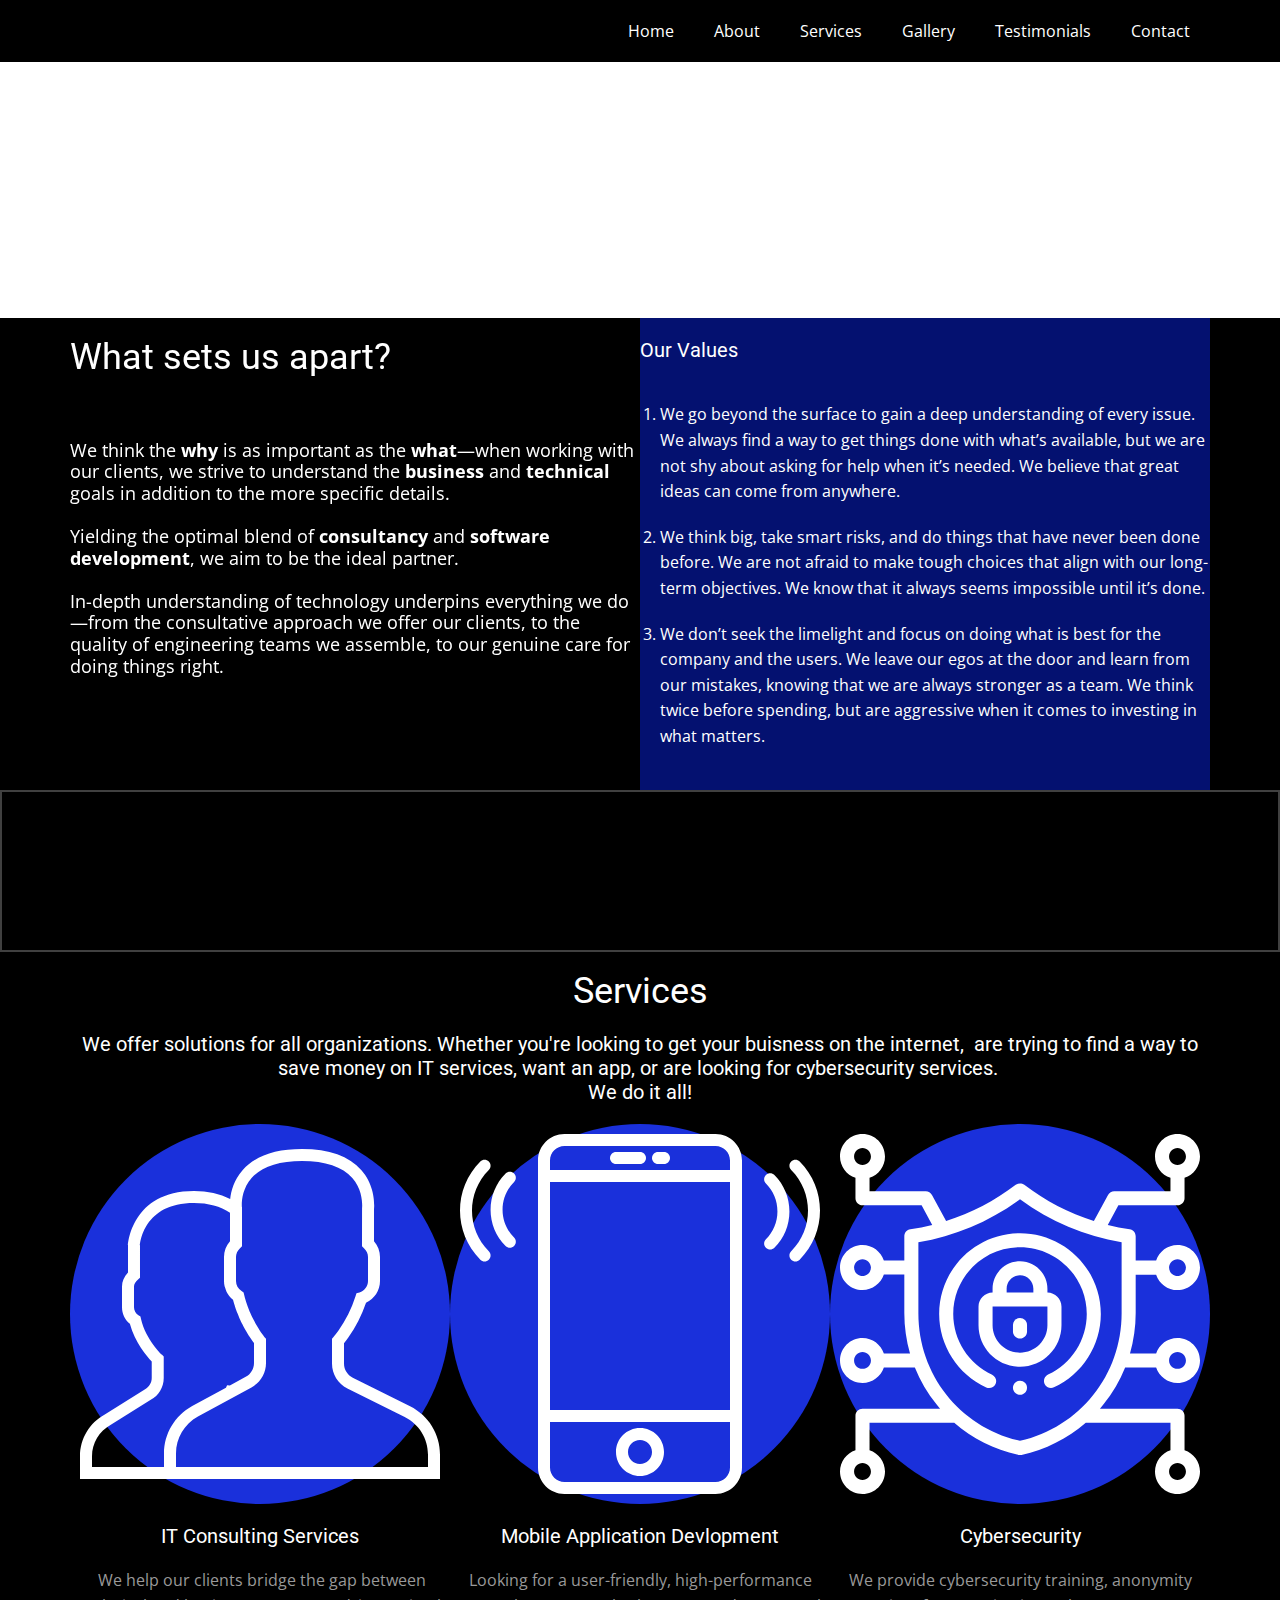
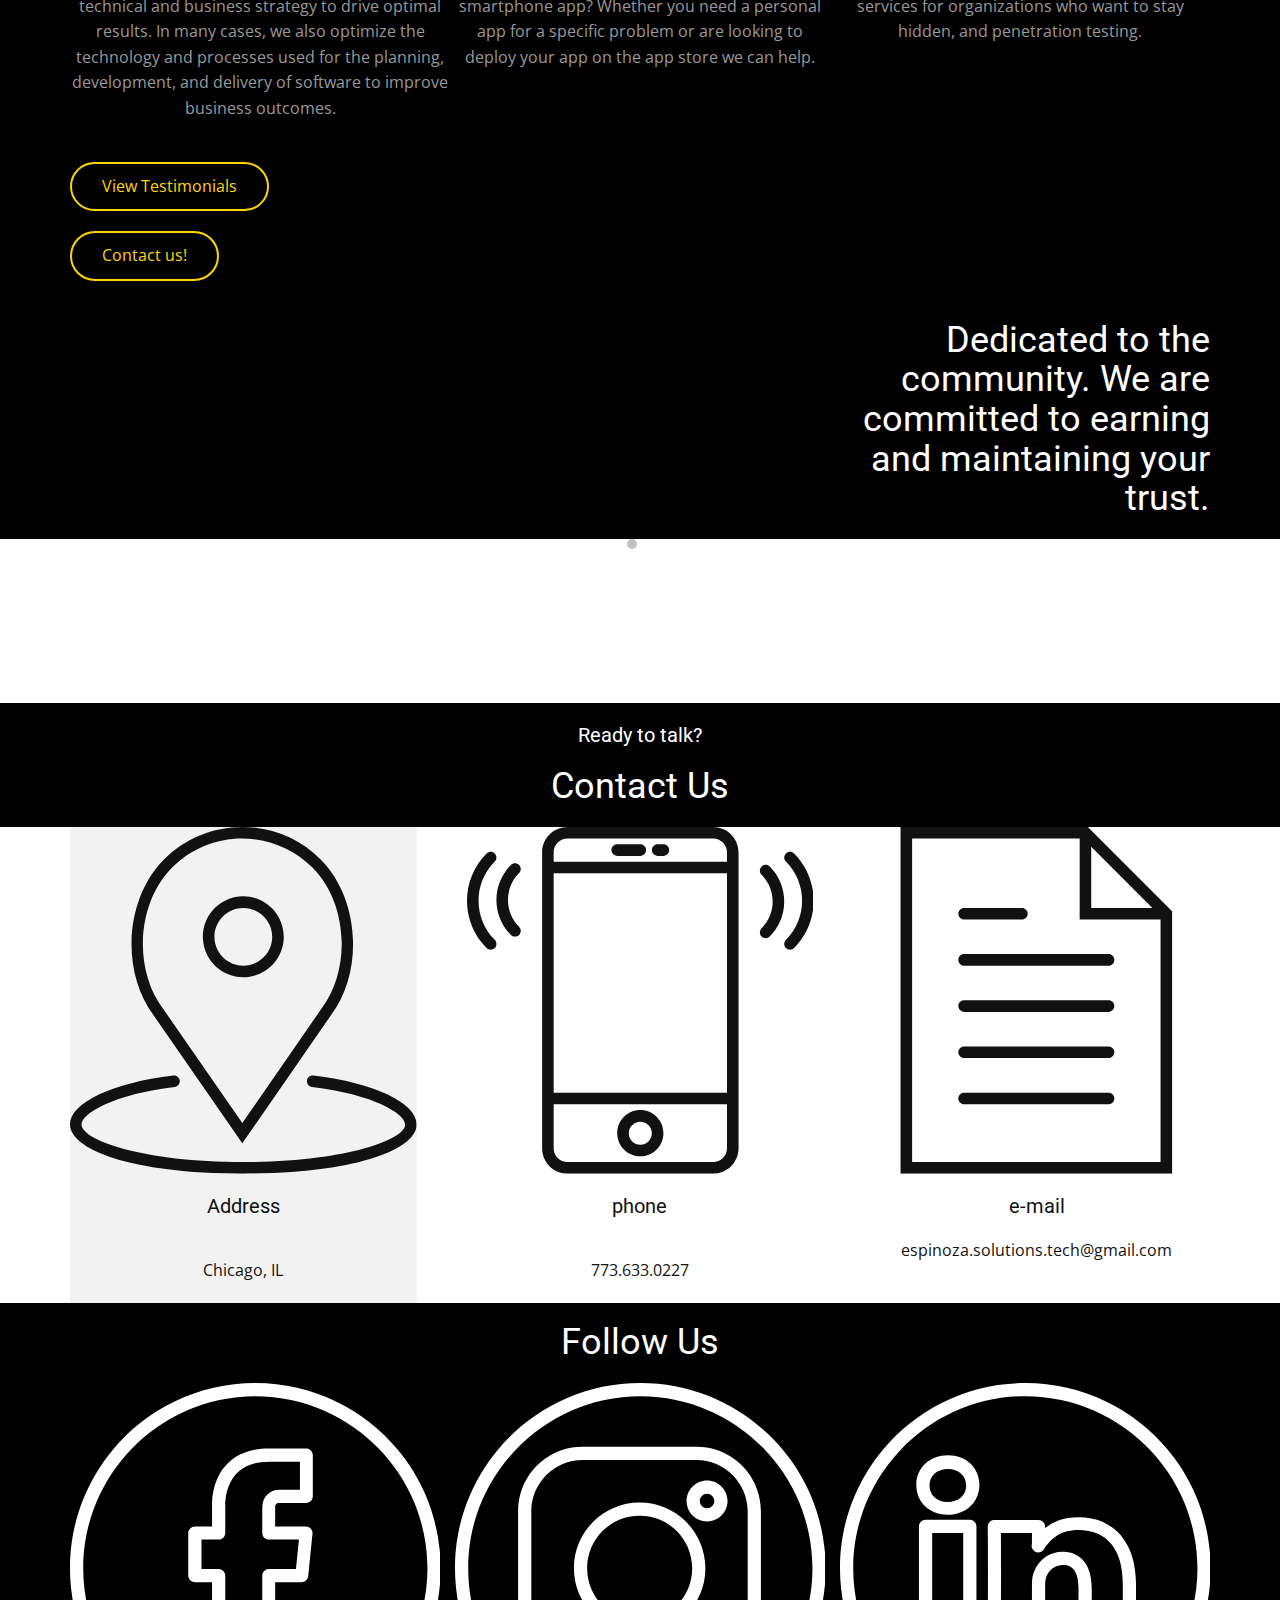
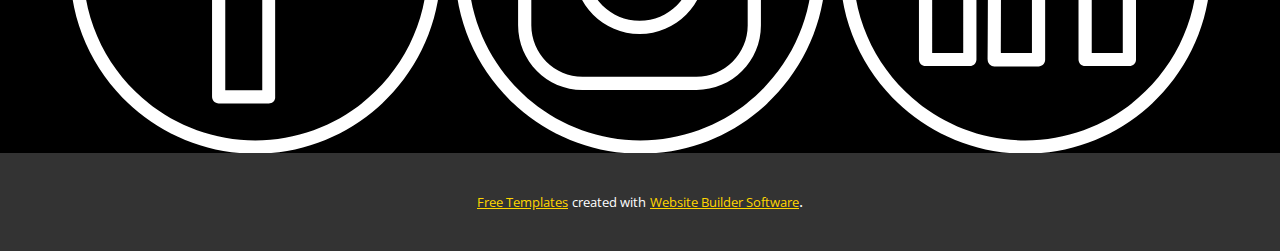
==== commit d96b1fcb: "Add files via upload" ====
--- a/Contracting/index.html
+++ b/Contracting/index.html
@@ -37,7 +37,7 @@
     <meta name="theme-color" content="#ffd600">
     <meta property="og:type" content="website">
   </head>
-  <body data-home-page="Espinoza-Solutions.html" data-home-page-title="Espinoza-Solutions" class="u-body"><header class="u-black u-clearfix u-header u-sticky u-sticky-9656 u-header" id="sec-fe27"><div class="u-clearfix u-sheet u-valign-middle u-sheet-1">
+  <body data-home-page="Espinoza-Solutions.html" data-home-page-title="Espinoza-Solutions" class="u-body"><header class="u-black u-clearfix u-header u-sticky u-sticky-9656 u-header" id="sec-fe27"><div class="u-clearfix u-sheet u-valign-middle-lg u-valign-middle-md u-valign-middle-sm u-valign-middle-xl u-sheet-1">
         <nav class="u-menu u-menu-dropdown u-offcanvas u-menu-1">
           <div class="menu-collapse" style="font-size: 1rem; letter-spacing: 0px;">
             <a class="u-button-style u-custom-left-right-menu-spacing u-custom-padding-bottom u-custom-text-active-color u-custom-text-hover-color u-custom-top-bottom-menu-spacing u-nav-link u-text-active-palette-1-base u-text-hover-palette-2-base" href="#" style="height: 24px; color: rgb(255, 255, 255) !important;">
--- a/Contracting/nicepage.css
+++ b/Contracting/nicepage.css
@@ -35561,7 +35561,9 @@
 }
 @media (max-width: 575px) {
   .u-header .u-menu-1 {
-    margin-right: 145px;
+    margin-top: 16px;
+    margin-right: 0;
+    margin-bottom: 21px;
   }
 }
  .u-footer {
